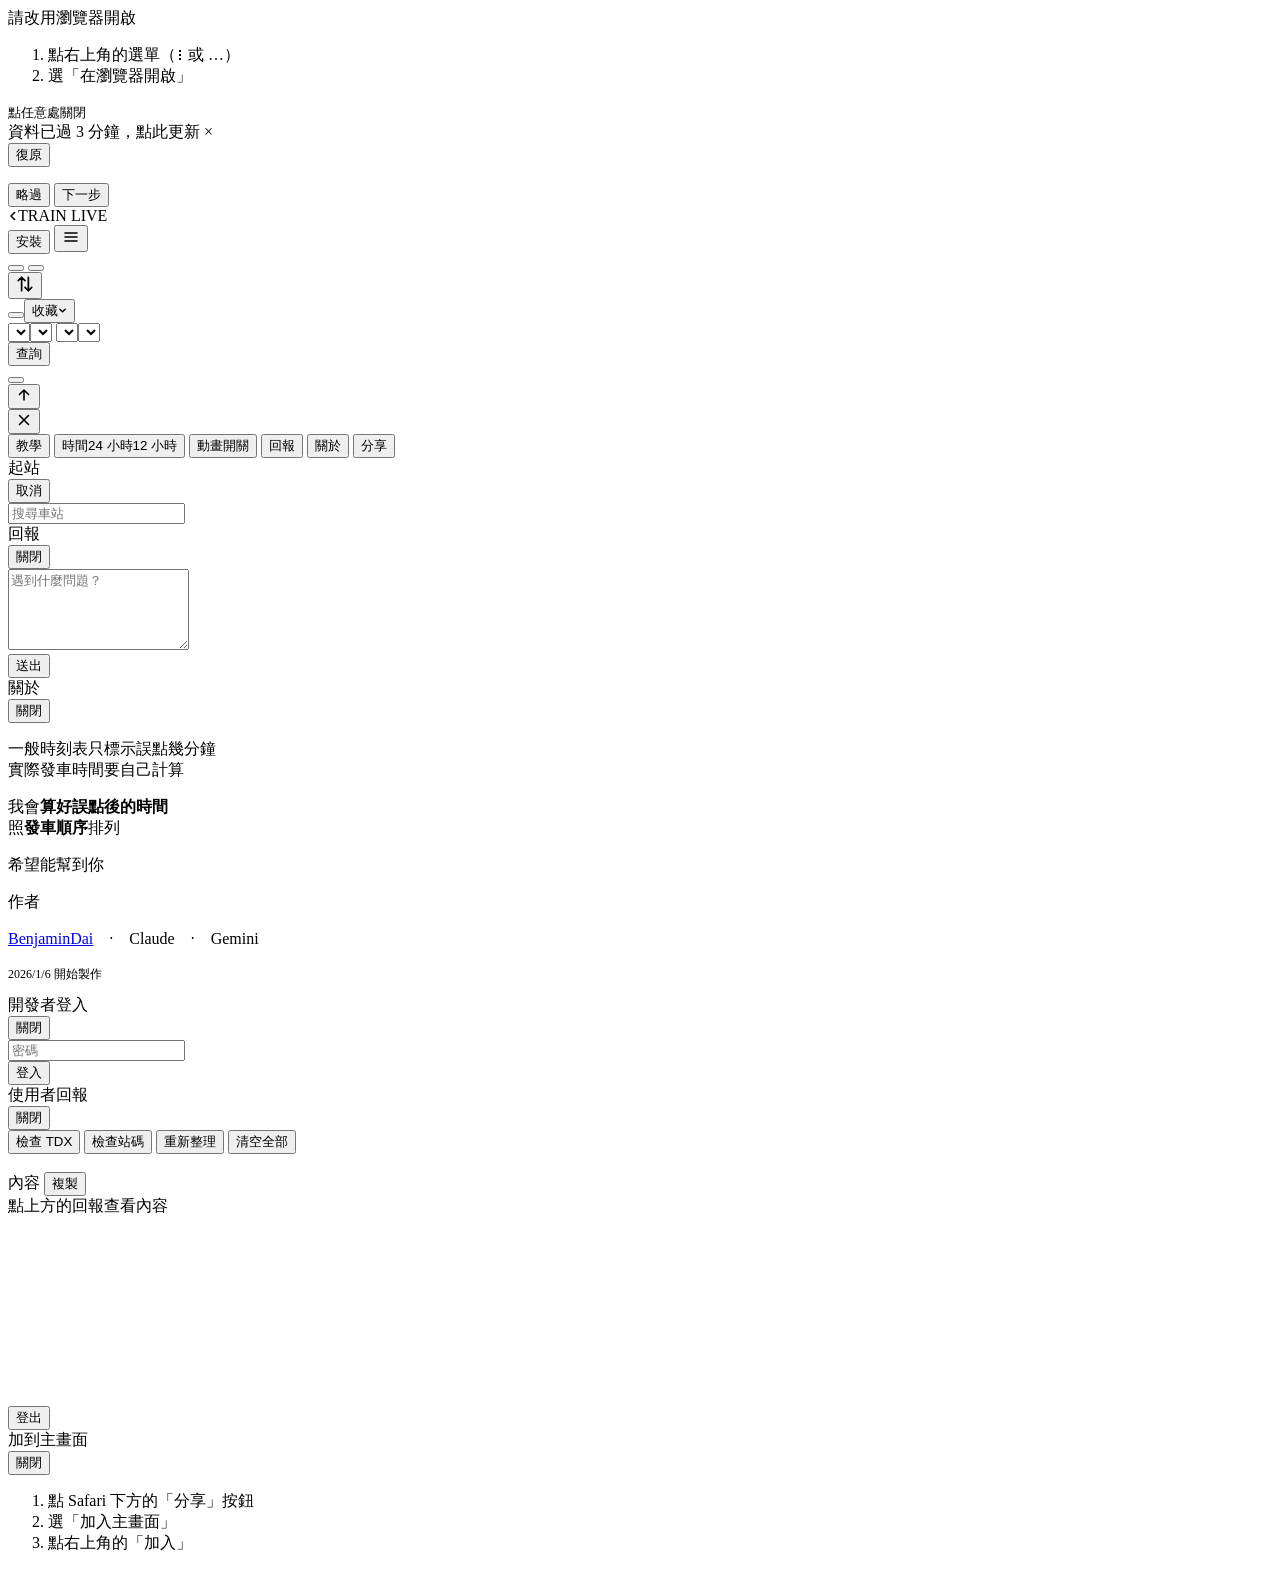
==== public/index.html @ 6efd37d3 "選單加「動畫」開關（開／關並排），關掉時不播過場 Co-Authored-By: Claude Opus 5.5 <noreply@anthropic.com> Claude-Session: htt" ====
<!DOCTYPE html>
<html lang="zh-TW" prefix="og: http://ogp.me/ns#">
<head>
    <meta charset="UTF-8">
    <meta name="viewport" content="width=device-width, initial-scale=1.0, maximum-scale=1.0, user-scalable=no">
    <title>TRAIN LIVE | 列車時刻即時看板</title>

    <meta property="og:title" content="TRAIN LIVE">
    <meta property="og:description" content="&#8203;">
    <meta name="description" content="&#8203;">
    <meta property="og:image" content="https://benjamindai-train-app.vercel.app/og.png">
    <meta property="og:image:width" content="1200">
    <meta property="og:image:height" content="630">
    <meta property="og:url" content="https://benjamindai-train-app.vercel.app/">
    <meta property="og:type" content="website">
    <link rel="manifest" href="/manifest.json">
    <meta name="theme-color" content="#151517">
    <link rel="apple-touch-icon" href="/icon.png">
    <link rel="icon" type="image/png" href="/icon.png">

    <link rel="stylesheet" href="/style.css">
</head>
<body class="tick-a nostation home">
    <div id="inAppOverlay" onclick="this.style.display='none'">
        <div class="big">請改用瀏覽器開啟</div>
        <ol>
            <li>點右上角的選單（⋮ 或 …）</li>
            <li>選「在瀏覽器開啟」</li>
        </ol>
        <small>點任意處關閉</small>
    </div>

    <div id="resumePill" class="resume-pill" onclick="doRefresh()">
        <span>資料已過 3 分鐘，點此更新</span>
        <span class="pill-close" onclick="closeResumePill(event)">×</span>
    </div>

    <div id="toastMsg" class="toast-msg"></div>

    <div id="undoBar" class="undo-bar"><span id="undoText"></span><button onclick="undoDelete()">復原</button></div>

    <div id="coach" class="coach" role="dialog" aria-modal="true" aria-label="使用教學">
        <div id="coachTip" class="coach-tip">
            <div id="coachDemo" class="coach-demo"></div>
            <p id="coachText"></p>
            <div class="coach-foot">
                <span id="coachStep" class="coach-step"></span>
                <div class="coach-btns">
                    <button class="coach-skip" onclick="endCoach(true)">略過</button>
                    <button id="coachNext" class="coach-next" onclick="nextCoach()">下一步</button>
                </div>
            </div>
        </div>
    </div>

    <div class="container">
        <div class="header">
            <div class="header-static-part">
                <div class="topbar">
                    <div class="app-title" onclick="handleLogoClick()"><svg class="logo-back" width="10" height="10" viewBox="0 0 10 10" fill="none" stroke="currentColor" stroke-width="1.6" stroke-linecap="round" stroke-linejoin="round"><path d="M6.5 1.5L3 5l3.5 3.5"/></svg>TRAIN LIVE</div>
                    <div class="top-actions">
                        <button id="btnInstall" class="text-btn" onclick="handleInstall()">安裝</button>
                        <button class="icon-btn" onclick="openMenu()" aria-label="選單">
                            <svg width="18" height="18" viewBox="0 0 18 18" fill="none" stroke="currentColor" stroke-width="1.6" stroke-linecap="round"><path d="M3 5h12M3 9h12M3 13h12"/></svg>
                        </button>
                    </div>
                </div>

                <div class="route">
                    <div class="route-stops">
                        <button id="startPick" class="stn from empty" onclick="openStationPicker('start')" aria-label="出發站"><b data-ph="出發"></b><span></span></button>
                        <button id="endPick" class="stn to empty" onclick="openStationPicker('end')" aria-label="抵達站"><b data-ph="抵達"></b><span></span></button>
                    </div>
                    <button class="swap" onclick="swapStations()" aria-label="交換起訖站">
                        <svg width="18" height="18" viewBox="0 0 16 16" fill="none" stroke="currentColor" stroke-width="1.5" stroke-linecap="round" stroke-linejoin="round"><path d="M5 2v12M2 5l3-3 3 3M11 14V2M8 11l3 3 3-3"/></svg>
                    </button>
                    <div class="fav-group"><button id="btnFavAdd" class="fav-add" onclick="addCurrentFavorite()" aria-label="收藏這條路線"></button><button id="btnFav" class="fav-btn" onclick="toggleFavPanel()" aria-expanded="false">收藏<svg width="9" height="9" viewBox="0 0 10 10" fill="none" stroke="currentColor" stroke-width="1.6" stroke-linecap="round" stroke-linejoin="round"><path d="M2 3.5l3 3 3-3"/></svg></button></div>
                </div>
                <div id="favPanel" class="fav-panel" hidden></div>

                <!-- 實際的站點狀態（程式內部使用，不顯示） -->
                <div class="hidden-state" aria-hidden="true">
                    <select id="startRegion"></select><select id="startStation"></select>
                    <select id="endRegion"></select><select id="endStation"></select>
                </div>
            </div>

            <div id="stickyHeader" class="header-sticky-part">
                <button id="btnAction" class="action-btn" onclick="handleAction()">查詢</button>

                <div id="alertBar" class="alert-bar" hidden>
                    <div class="alert-head"><span id="alertTitle"></span></div>
                    <div id="alertBody" class="alert-body"></div>
                </div>

                <div id="rowTools" class="listhead">
                    <div>
                        <span id="statusMsg" class="status-left"></span><span id="updateTime" class="status-right"></span><span id="suspNote" class="status-right"></span>
                    </div>
                    <button id="btnShowAll" class="toggle" onclick="toggleShowAll()"></button>
                </div>
            </div>
            <div id="stickyPlaceholder"></div>
        </div>

        <div id="homeFavs" class="home-favs"></div>
        <div id="cardList"></div>
    </div>

    <button id="btnBackToTop" class="back-to-top" onclick="window.scrollTo({top: 0, behavior: 'smooth'})" aria-label="回到頂部">
        <svg width="16" height="16" viewBox="0 0 16 16" fill="none" stroke="currentColor" stroke-width="1.6" stroke-linecap="round" stroke-linejoin="round"><path d="M8 13V3M3.5 7.5L8 3l4.5 4.5"/></svg>
    </button>

    <div id="aboutModal" class="modal-overlay" onclick="closeModal()">

        <div id="pageMenu" class="modal-page sheet-right" onclick="event.stopPropagation()">
            <div class="menu-close"><button class="icon-btn" onclick="closeModal()" aria-label="關閉"><svg width="16" height="16" viewBox="0 0 16 16" fill="none" stroke="currentColor" stroke-width="1.6" stroke-linecap="round"><path d="M3.5 3.5l9 9M12.5 3.5l-9 9"/></svg></button></div>
            <div class="menu-list">
                <button class="menu-item" onclick="replayCoach()">教學</button>
                <button class="menu-item" onclick="toggleTimeFormat()">時間<span class="seg"><span id="fmt24" onclick="event.stopPropagation(); setTimeFormat(true)">24 小時</span><span id="fmt12" onclick="event.stopPropagation(); setTimeFormat(false)">12 小時</span></span></button>
                <button class="menu-item" onclick="setMotion(!motionOn)">動畫<span class="seg"><span id="motionOn" onclick="event.stopPropagation(); setMotion(true)">開</span><span id="motionOff" onclick="event.stopPropagation(); setMotion(false)">關</span></span></button>
                <button class="menu-item" onclick="goToPage('Report')">回報</button>
                <button class="menu-item" onclick="goToPage('Author')">關於</button>
                <button class="menu-item" onclick="shareApp()">分享</button>
            </div>
        </div>

        <div id="pageStation" class="modal-page sheet-bottom" onclick="event.stopPropagation()">
            <div class="picker-head">
                <div class="modal-header-row"><div id="pickerTitle" class="modal-title">起站</div><button class="back-btn" onclick="closeModal()">取消</button></div>
                <input id="pickerSearch" class="field" type="search" placeholder="搜尋車站" autocomplete="off" oninput="renderPickerStations()">
            </div>
            <div class="picker-cols">
                <div id="pickerRegions" class="picker-col picker-regions"></div>
                <div id="pickerStations" class="picker-col picker-stations"></div>
            </div>
        </div>

        <div id="pageReport" class="modal-page sheet-bottom" onclick="event.stopPropagation()">
            <div class="sheet-handle" onclick="closeModal()"></div>
            <div class="modal-content-inner">
                <div class="modal-header-row"><div class="modal-title">回報</div><button class="back-btn" onclick="closeModal()">關閉</button></div>
                <textarea id="userDesc" class="field" rows="5" placeholder="遇到什麼問題？"></textarea>
                <div class="form-gap"></div>
                <button class="btn" onclick="manualUploadReport()">送出</button>
                <div id="autoUploadHint" hidden></div>
            </div>
        </div>

        <div id="pageAuthor" class="modal-page sheet-bottom" onclick="event.stopPropagation()">
            <div class="sheet-handle" onclick="closeModal()"></div>
            <div class="modal-content-inner">
                <div class="modal-header-row"><div class="modal-title">關於</div><button class="back-btn" onclick="closeModal()">關閉</button></div>
                <div class="modal-text">
                    <p>一般時刻表只標示誤點幾分鐘<br>實際發車時間要自己計算</p>
                    <p>我會<strong>算好誤點後的時間</strong><br>照<strong>發車順序</strong>排列</p>
                    <p>希望能幫到你</p>
                    <div class="section-label">作者</div>
                    <p class="about-team"><a href="https://www.instagram.com/d16benjamin_?igsh=N2c3M25ia3M0a3c4" target="_blank" rel="noopener">BenjaminDai</a>　·　Claude　·　Gemini</p>
                    <p style="font-size:12px;color:var(--dim)">2026/1/6 開始製作</p>
                </div>
            </div>
        </div>

        <div id="pageLogin" class="modal-page sheet-bottom" onclick="event.stopPropagation()">
            <div class="sheet-handle" onclick="closeModal()"></div>
            <div class="modal-content-inner">
                <div class="modal-header-row"><div class="modal-title">開發者登入</div><button class="back-btn" onclick="closeModal()">關閉</button></div>
                <input type="password" id="loginPass" class="field" placeholder="密碼" autocomplete="off" onkeydown="if(event.key==='Enter') doLogin()">
                <div id="loginMsg" class="login-msg"></div>
                <button id="btnLogin" class="btn" onclick="doLogin()">登入</button>
            </div>
        </div>

        <div id="pageDev" class="modal-page sheet-bottom" onclick="event.stopPropagation()">
            <div class="sheet-handle" onclick="closeModal()"></div>
            <div class="modal-content-inner">
                <div class="modal-header-row"><div class="modal-title">使用者回報</div><button class="back-btn" onclick="closeModal()">關閉</button></div>
                <div class="dev-actions">
                    <button onclick="runTdxCheck()">檢查 TDX</button>
                    <button onclick="runStationCheck()">檢查站碼</button>
                    <button onclick="fetchReportList()">重新整理</button>
                    <button class="btn-danger" onclick="clearReports()">清空全部</button>
                </div>
                <div id="reportListContainer" class="report-list"></div>
                <div class="dev-actions" style="margin-top:18px">
                    <span class="section-label" style="margin:0">內容</span>
                    <button onclick="copyDevContent()">複製</button>
                </div>
                <div id="reportDetailContainer" class="dev-terminal" style="height:200px;white-space:pre-wrap">點上方的回報查看內容</div>
                <button class="btn-quiet" style="margin-top:10px" onclick="adminLogout()">登出</button>
            </div>
        </div>

        <div id="pageIOS" class="modal-page sheet-bottom" onclick="event.stopPropagation()">
            <div class="sheet-handle" onclick="closeModal()"></div>
            <div class="modal-content-inner">
                <div class="modal-header-row"><div class="modal-title">加到主畫面</div><button class="back-btn" onclick="closeModal()">關閉</button></div>
                <ol class="ios-steps">
                    <li>點 Safari 下方的「分享」按鈕</li>
                    <li>選「加入主畫面」</li>
                    <li>點右上角的「加入」</li>
                </ol>
            </div>
        </div>
    </div>

    <script src="/stations.js"></script>
    <script src="/app.js"></script>
</body>
</html>
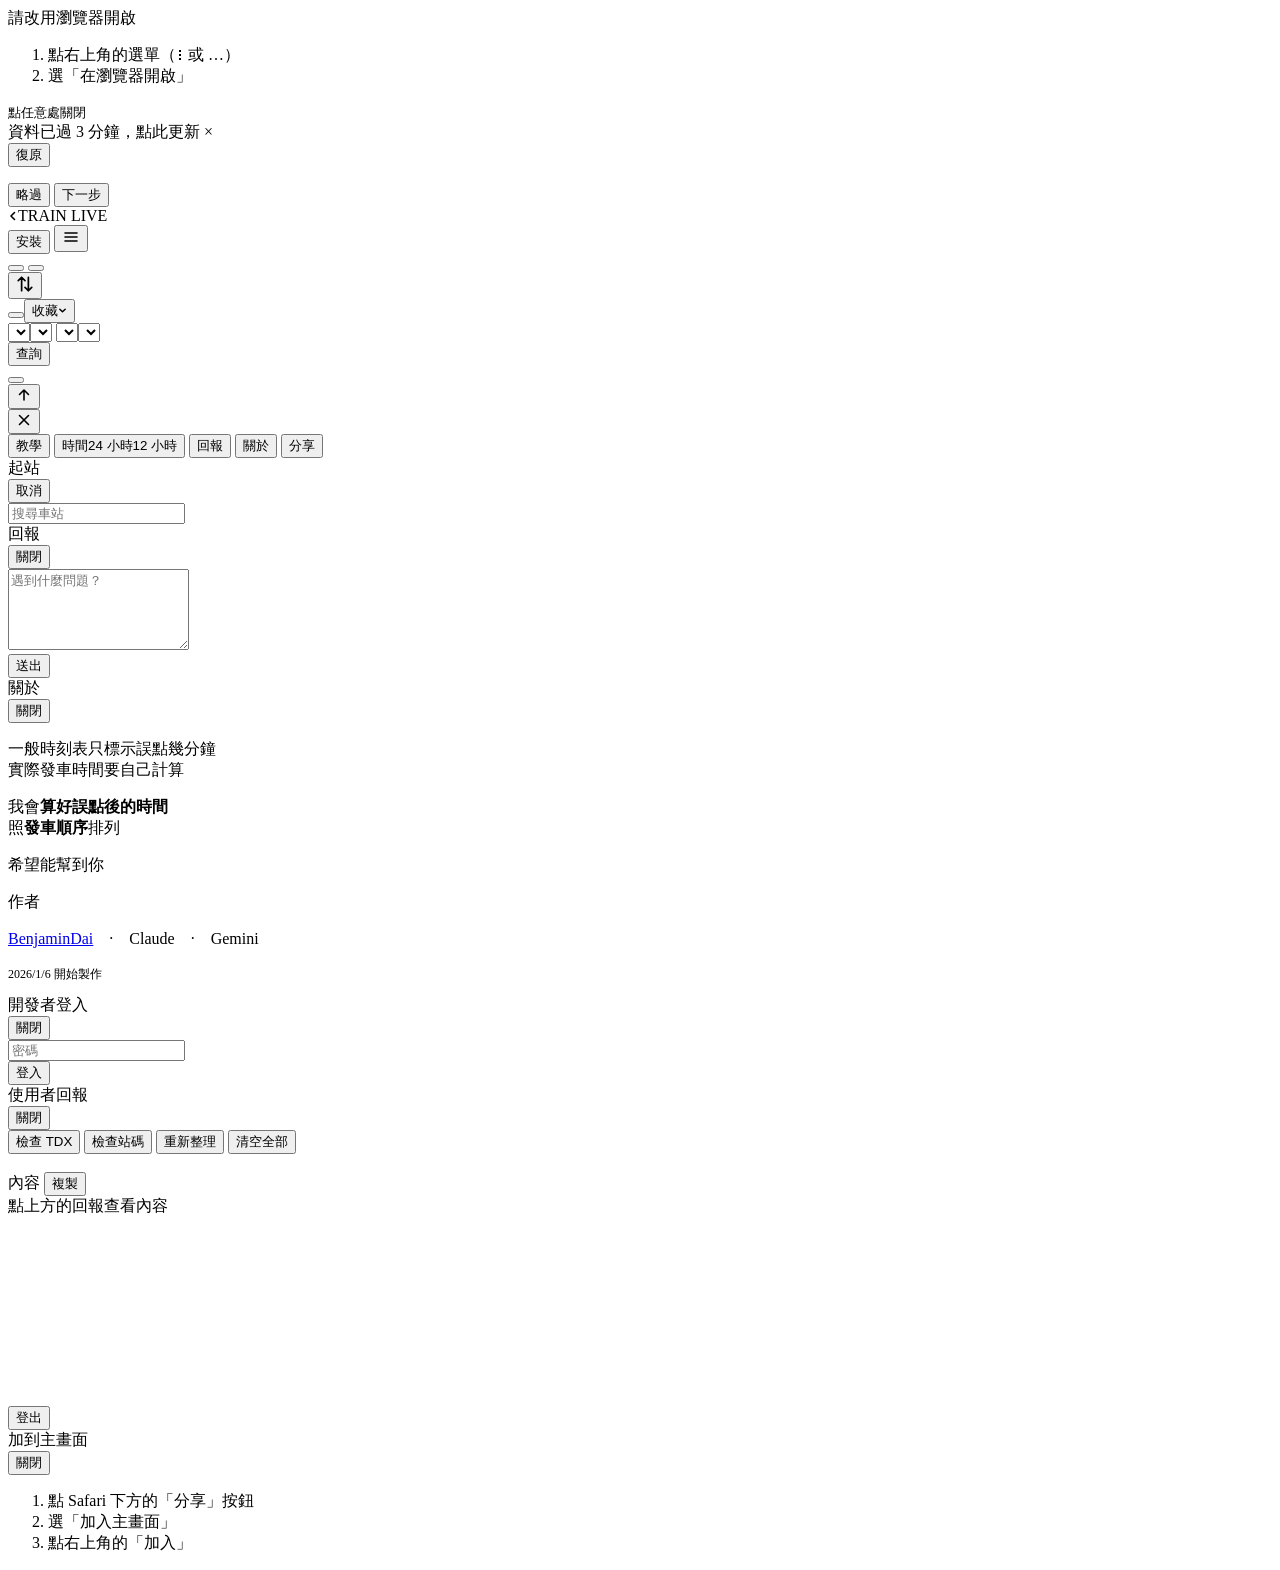
==== commit 58d0394d: "拿掉選單「動畫」開關 This reverts commit 6efd37d.  Co-Authored-By: Claude Opus 5.5 <noreply@anthropic.com> Cla" ====
--- a/public/index.html
+++ b/public/index.html
@@ -118,7 +118,6 @@
             <div class="menu-list">
                 <button class="menu-item" onclick="replayCoach()">教學</button>
                 <button class="menu-item" onclick="toggleTimeFormat()">時間<span class="seg"><span id="fmt24" onclick="event.stopPropagation(); setTimeFormat(true)">24 小時</span><span id="fmt12" onclick="event.stopPropagation(); setTimeFormat(false)">12 小時</span></span></button>
-                <button class="menu-item" onclick="setMotion(!motionOn)">動畫<span class="seg"><span id="motionOn" onclick="event.stopPropagation(); setMotion(true)">開</span><span id="motionOff" onclick="event.stopPropagation(); setMotion(false)">關</span></span></button>
                 <button class="menu-item" onclick="goToPage('Report')">回報</button>
                 <button class="menu-item" onclick="goToPage('Author')">關於</button>
                 <button class="menu-item" onclick="shareApp()">分享</button>
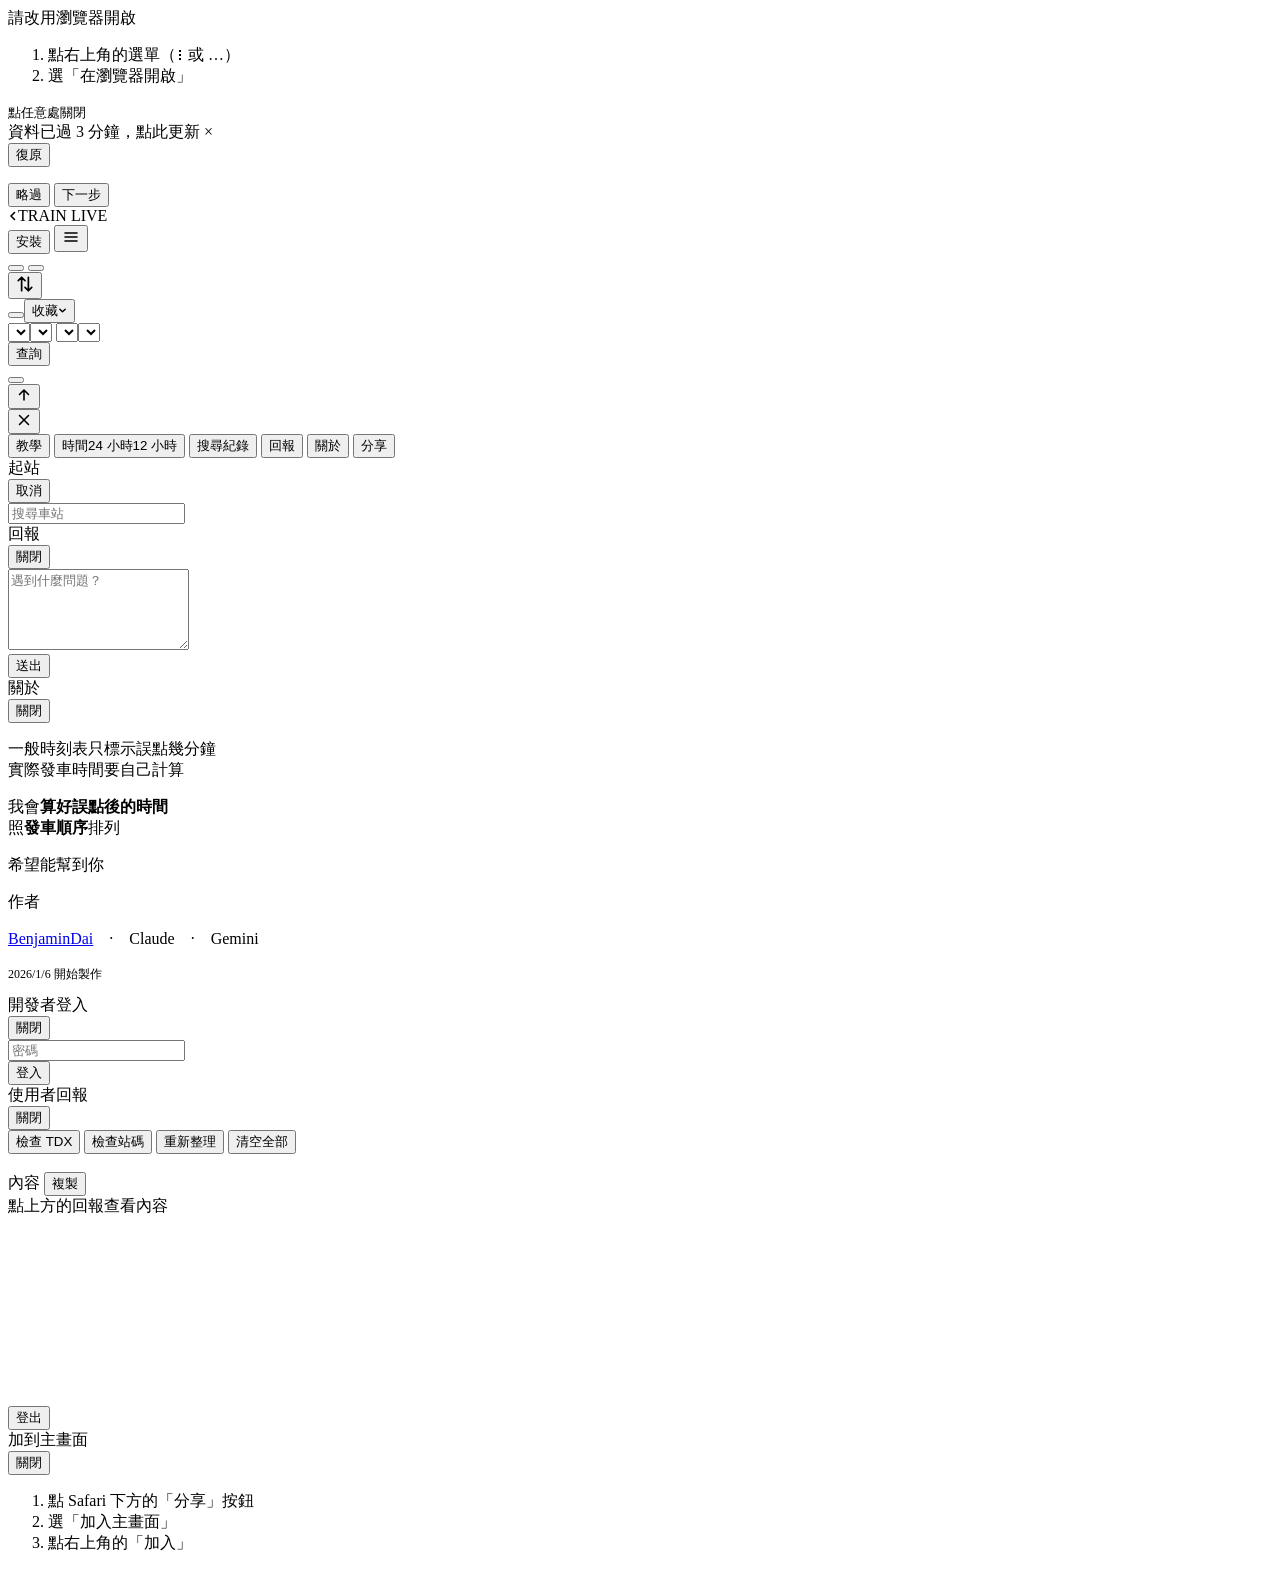
==== commit 8a2a203a: "首頁加回最近搜尋 3 筆：清除、記錄開關（首頁和選單同步） - 已收藏的路線不列進最近 - 開關放在「最近」旁邊；關掉後連舊紀錄一起刪，首頁只剩很淡的開關 - 選單多一行「搜尋紀錄」開關  Co-Au" ====
--- a/public/index.html
+++ b/public/index.html
@@ -104,6 +104,7 @@
         </div>
 
         <div id="homeFavs" class="home-favs"></div>
+        <div id="homeRecent" class="home-recent"></div>
         <div id="cardList"></div>
     </div>
 
@@ -118,6 +119,7 @@
             <div class="menu-list">
                 <button class="menu-item" onclick="replayCoach()">教學</button>
                 <button class="menu-item" onclick="toggleTimeFormat()">時間<span class="seg"><span id="fmt24" onclick="event.stopPropagation(); setTimeFormat(true)">24 小時</span><span id="fmt12" onclick="event.stopPropagation(); setTimeFormat(false)">12 小時</span></span></button>
+                <button class="menu-item" onclick="toggleRecent()">搜尋紀錄<span id="menuRecentSw" class="rec-sw"></span></button>
                 <button class="menu-item" onclick="goToPage('Report')">回報</button>
                 <button class="menu-item" onclick="goToPage('Author')">關於</button>
                 <button class="menu-item" onclick="shareApp()">分享</button>
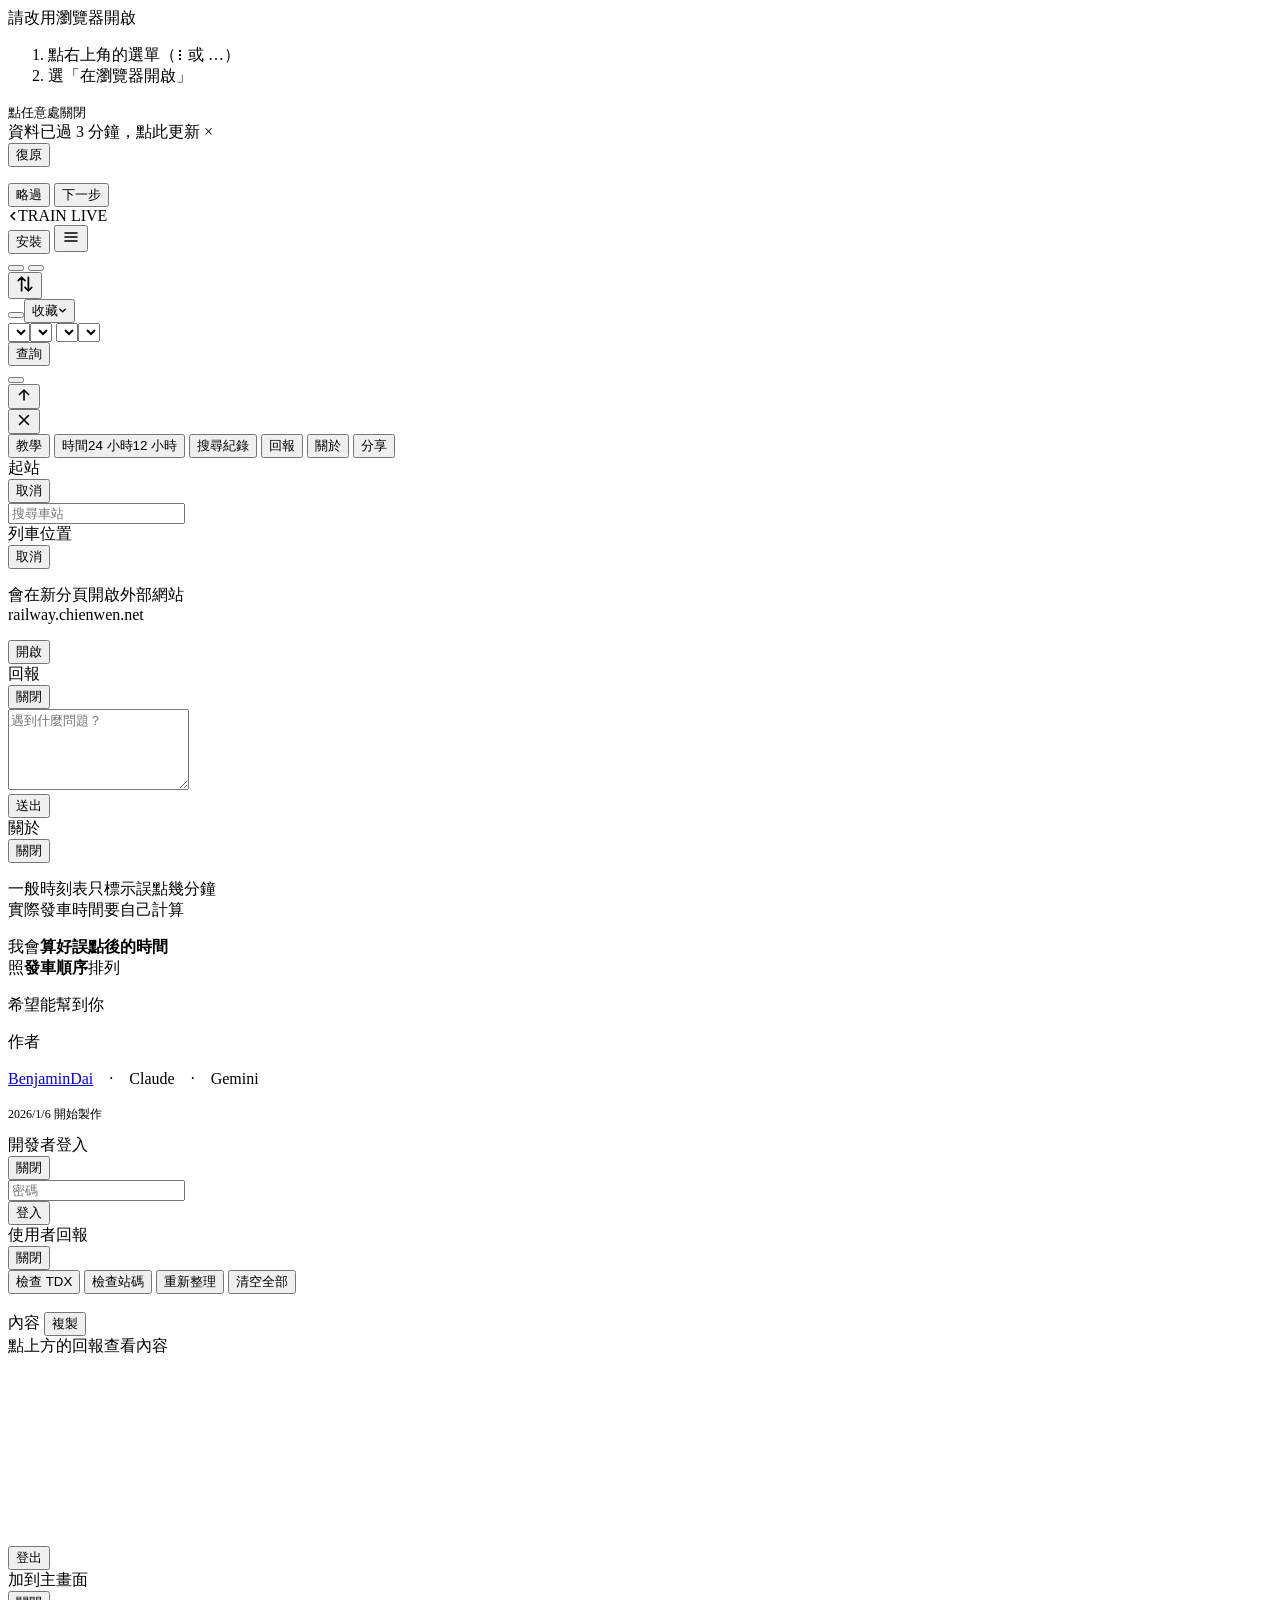
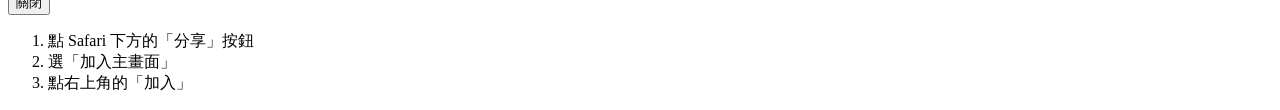
==== commit da8e0d10: "12 小時制一致、跨日 +1、外連提示 Co-Authored-By: Claude Opus 5.5 <noreply@anthropic.com> Claude-Session: https://" ====
--- a/public/index.html
+++ b/public/index.html
@@ -37,7 +37,7 @@
 
     <div id="toastMsg" class="toast-msg"></div>
 
-    <div id="undoBar" class="undo-bar"><span id="undoText"></span><button onclick="undoDelete()">復原</button></div>
+    <div id="undoBar" class="undo-bar" role="status" aria-hidden="true" inert><span id="undoText"></span><button onclick="undoDelete()">復原</button></div>
 
     <div id="coach" class="coach" role="dialog" aria-modal="true" aria-label="使用教學">
         <div id="coachTip" class="coach-tip">
@@ -112,7 +112,7 @@
         <svg width="16" height="16" viewBox="0 0 16 16" fill="none" stroke="currentColor" stroke-width="1.6" stroke-linecap="round" stroke-linejoin="round"><path d="M8 13V3M3.5 7.5L8 3l4.5 4.5"/></svg>
     </button>
 
-    <div id="aboutModal" class="modal-overlay" onclick="closeModal()">
+    <div id="aboutModal" class="modal-overlay" role="dialog" aria-modal="true" onclick="closeModal()">
 
         <div id="pageMenu" class="modal-page sheet-right" onclick="event.stopPropagation()">
             <div class="menu-close"><button class="icon-btn" onclick="closeModal()" aria-label="關閉"><svg width="16" height="16" viewBox="0 0 16 16" fill="none" stroke="currentColor" stroke-width="1.6" stroke-linecap="round"><path d="M3.5 3.5l9 9M12.5 3.5l-9 9"/></svg></button></div>
@@ -137,6 +137,15 @@
             </div>
         </div>
 
+        <div id="pageExt" class="modal-page sheet-bottom" onclick="event.stopPropagation()">
+            <div class="sheet-handle" onclick="closeModal()"></div>
+            <div class="modal-content-inner">
+                <div class="modal-header-row"><div class="modal-title">列車位置</div><button class="back-btn" onclick="closeModal()">取消</button></div>
+                <p class="ext-note">會在新分頁開啟外部網站<br>railway.chienwen.net</p>
+                <button class="btn" onclick="confirmExtLink()">開啟</button>
+            </div>
+        </div>
+
         <div id="pageReport" class="modal-page sheet-bottom" onclick="event.stopPropagation()">
             <div class="sheet-handle" onclick="closeModal()"></div>
             <div class="modal-content-inner">
@@ -144,7 +153,6 @@
                 <textarea id="userDesc" class="field" rows="5" placeholder="遇到什麼問題？"></textarea>
                 <div class="form-gap"></div>
                 <button class="btn" onclick="manualUploadReport()">送出</button>
-                <div id="autoUploadHint" hidden></div>
             </div>
         </div>
 
@@ -197,7 +205,7 @@
             <div class="sheet-handle" onclick="closeModal()"></div>
             <div class="modal-content-inner">
                 <div class="modal-header-row"><div class="modal-title">加到主畫面</div><button class="back-btn" onclick="closeModal()">關閉</button></div>
-                <ol class="ios-steps">
+                <ol id="installSteps" class="ios-steps">
                     <li>點 Safari 下方的「分享」按鈕</li>
                     <li>選「加入主畫面」</li>
                     <li>點右上角的「加入」</li>
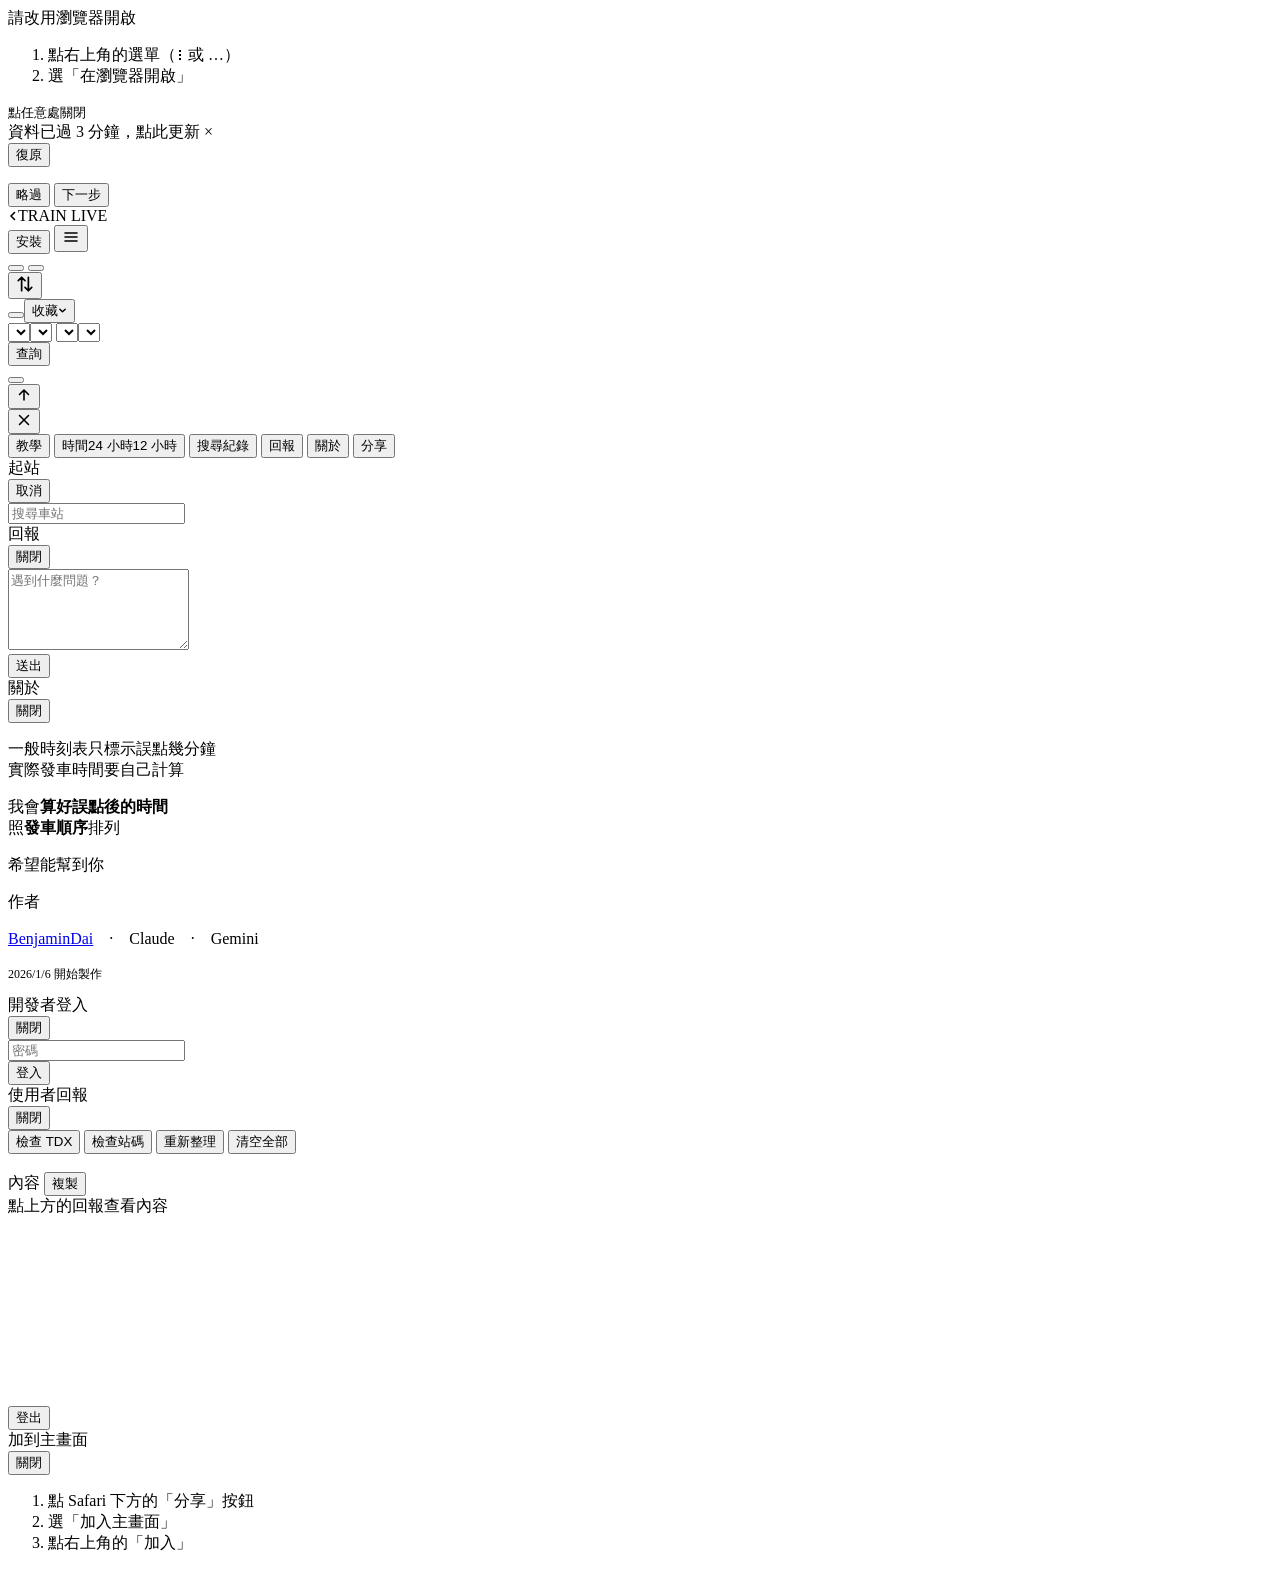
==== commit e4eaf210: "查詢失敗時更新時間跟著清掉或改成存檔時間；移除自動上傳回報的殘留程式 Co-Authored-By: Claude Opus 5.5 <noreply@anthropic.com> Claude-Se" ====
--- a/public/index.html
+++ b/public/index.html
@@ -37,7 +37,7 @@
 
     <div id="toastMsg" class="toast-msg"></div>
 
-    <div id="undoBar" class="undo-bar" role="status" aria-hidden="true" inert><span id="undoText"></span><button onclick="undoDelete()">復原</button></div>
+    <div id="undoBar" class="undo-bar"><span id="undoText"></span><button onclick="undoDelete()">復原</button></div>
 
     <div id="coach" class="coach" role="dialog" aria-modal="true" aria-label="使用教學">
         <div id="coachTip" class="coach-tip">
@@ -112,7 +112,7 @@
         <svg width="16" height="16" viewBox="0 0 16 16" fill="none" stroke="currentColor" stroke-width="1.6" stroke-linecap="round" stroke-linejoin="round"><path d="M8 13V3M3.5 7.5L8 3l4.5 4.5"/></svg>
     </button>
 
-    <div id="aboutModal" class="modal-overlay" role="dialog" aria-modal="true" onclick="closeModal()">
+    <div id="aboutModal" class="modal-overlay" onclick="closeModal()">
 
         <div id="pageMenu" class="modal-page sheet-right" onclick="event.stopPropagation()">
             <div class="menu-close"><button class="icon-btn" onclick="closeModal()" aria-label="關閉"><svg width="16" height="16" viewBox="0 0 16 16" fill="none" stroke="currentColor" stroke-width="1.6" stroke-linecap="round"><path d="M3.5 3.5l9 9M12.5 3.5l-9 9"/></svg></button></div>
@@ -137,15 +137,6 @@
             </div>
         </div>
 
-        <div id="pageExt" class="modal-page sheet-bottom" onclick="event.stopPropagation()">
-            <div class="sheet-handle" onclick="closeModal()"></div>
-            <div class="modal-content-inner">
-                <div class="modal-header-row"><div class="modal-title">列車位置</div><button class="back-btn" onclick="closeModal()">取消</button></div>
-                <p class="ext-note">會在新分頁開啟外部網站<br>railway.chienwen.net</p>
-                <button class="btn" onclick="confirmExtLink()">開啟</button>
-            </div>
-        </div>
-
         <div id="pageReport" class="modal-page sheet-bottom" onclick="event.stopPropagation()">
             <div class="sheet-handle" onclick="closeModal()"></div>
             <div class="modal-content-inner">
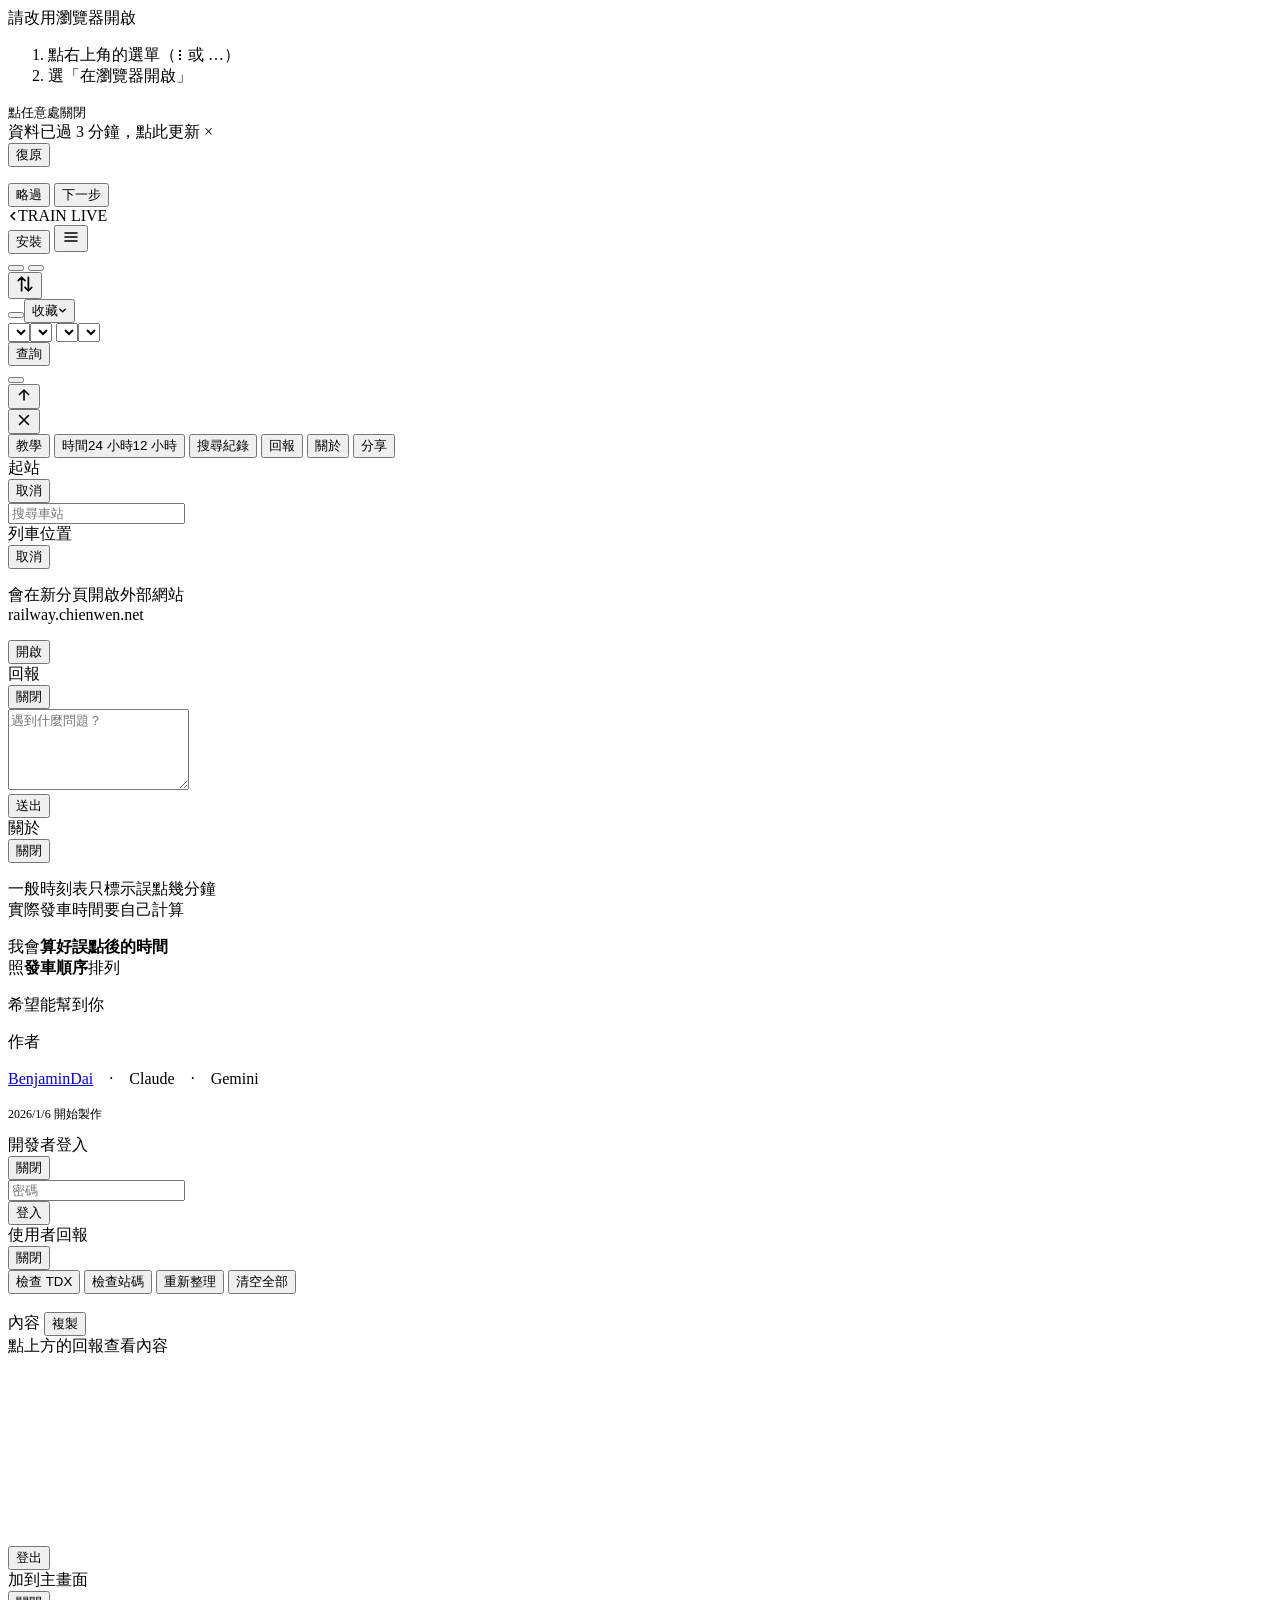
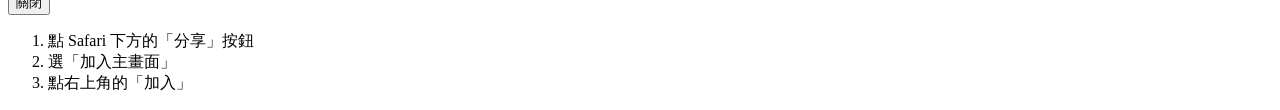
==== commit eef87926: "使用者回報：同站收藏、12 小時制一致、跨日 +1、外連提示、無障礙 (#30) * 使用者回報：起訖同站不能收藏、無障礙修正  Co-Authored-By: Claude Opus 5.5 <no" ====
--- a/public/index.html
+++ b/public/index.html
@@ -37,7 +37,7 @@
 
     <div id="toastMsg" class="toast-msg"></div>
 
-    <div id="undoBar" class="undo-bar"><span id="undoText"></span><button onclick="undoDelete()">復原</button></div>
+    <div id="undoBar" class="undo-bar" role="status" aria-hidden="true" inert><span id="undoText"></span><button onclick="undoDelete()">復原</button></div>
 
     <div id="coach" class="coach" role="dialog" aria-modal="true" aria-label="使用教學">
         <div id="coachTip" class="coach-tip">
@@ -112,7 +112,7 @@
         <svg width="16" height="16" viewBox="0 0 16 16" fill="none" stroke="currentColor" stroke-width="1.6" stroke-linecap="round" stroke-linejoin="round"><path d="M8 13V3M3.5 7.5L8 3l4.5 4.5"/></svg>
     </button>
 
-    <div id="aboutModal" class="modal-overlay" onclick="closeModal()">
+    <div id="aboutModal" class="modal-overlay" role="dialog" aria-modal="true" onclick="closeModal()">
 
         <div id="pageMenu" class="modal-page sheet-right" onclick="event.stopPropagation()">
             <div class="menu-close"><button class="icon-btn" onclick="closeModal()" aria-label="關閉"><svg width="16" height="16" viewBox="0 0 16 16" fill="none" stroke="currentColor" stroke-width="1.6" stroke-linecap="round"><path d="M3.5 3.5l9 9M12.5 3.5l-9 9"/></svg></button></div>
@@ -137,6 +137,15 @@
             </div>
         </div>
 
+        <div id="pageExt" class="modal-page sheet-bottom" onclick="event.stopPropagation()">
+            <div class="sheet-handle" onclick="closeModal()"></div>
+            <div class="modal-content-inner">
+                <div class="modal-header-row"><div class="modal-title">列車位置</div><button class="back-btn" onclick="closeModal()">取消</button></div>
+                <p class="ext-note">會在新分頁開啟外部網站<br>railway.chienwen.net</p>
+                <button class="btn" onclick="confirmExtLink()">開啟</button>
+            </div>
+        </div>
+
         <div id="pageReport" class="modal-page sheet-bottom" onclick="event.stopPropagation()">
             <div class="sheet-handle" onclick="closeModal()"></div>
             <div class="modal-content-inner">
